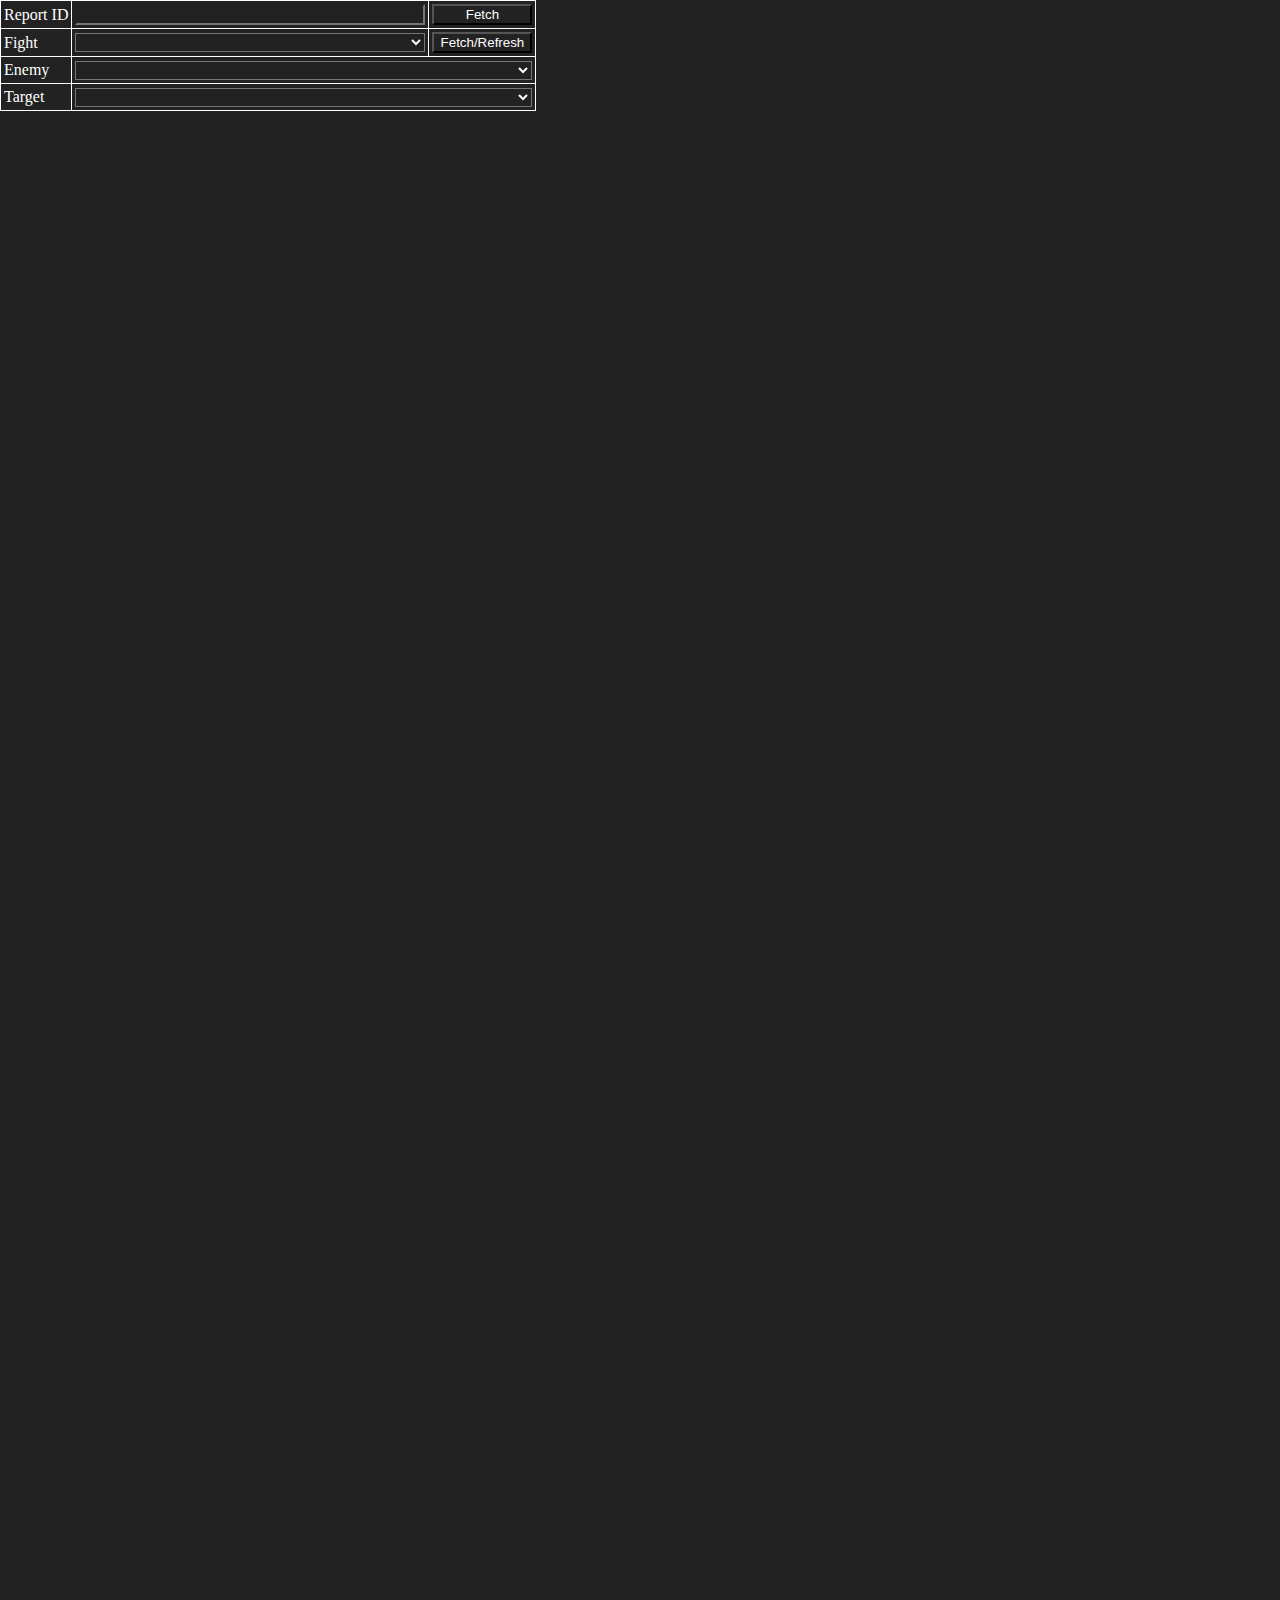
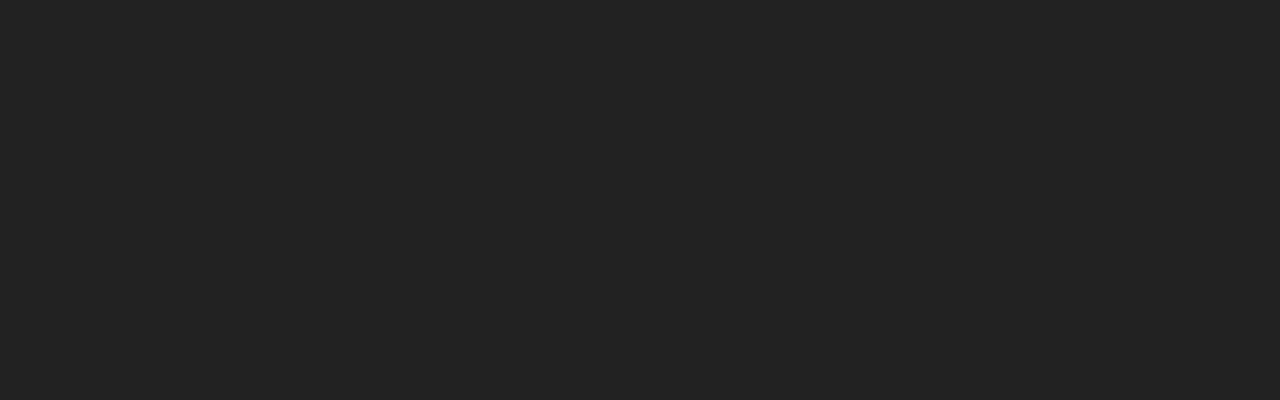
==== threat/index.html @ 92c861c5 "test threat" ====
<!DOCTYPE html>
<html>
<head>
<meta charset="UTF-8">
<script src="colors.js"></script>
<script src="spells.js"></script>
<script src="https://cdn.plot.ly/plotly-latest.min.js"></script>
<script src="threat.js"></script>
<style>
body {margin:0; min-height: 2000px}
body, #input * {background-color: #222; color: #fff}
#input :disabled {color: #555}
table {border-collapse: collapse;}
td, th {height: 20px; border: 1px solid white;padding: 3px;}
#progressBarContainer {padding: 0;}
#progressBar {height: 26px; background-color: #888; width: 0;}
#input input, #input select {min-width:350px;width:100%;box-sizing:border-box}
#input button {width:100px}
#outputContainer {display: flex; flex-wrap: wrap}
#threatTableContainer, #threatTableContainer table {margin: 20px}
input.talent {width:30px}
.colorPicker {padding:0;width:20px;height:20px;margin-right:5px}
.checkbox {margin-left: 20px}
</style>
</head>
<body onload="scroll(0,0)">
<div id="input">
<table>
<tr><td>Report ID</td><td><input type="text" id="reportSelect"></td><td><button onclick="selectReport()">Fetch</button></td></tr>
<tr><td>Fight</td><td><select id="fightSelect"></select></td><td><button onclick="selectFight()">Fetch/Refresh</button></td></tr>
<tr><td>Enemy</td><td colspan="2"><select id="enemySelect" onchange="selectEnemy()"></select></td></tr>
<tr><td>Target</td><td colspan="2"><select id="targetSelect" onchange="selectTarget()"></select></td></tr>
</table>
</div>
<div id="outputContainer">
<div id="output"></div>
<div id="threatTableContainer"></div>
</div>
</body></html>
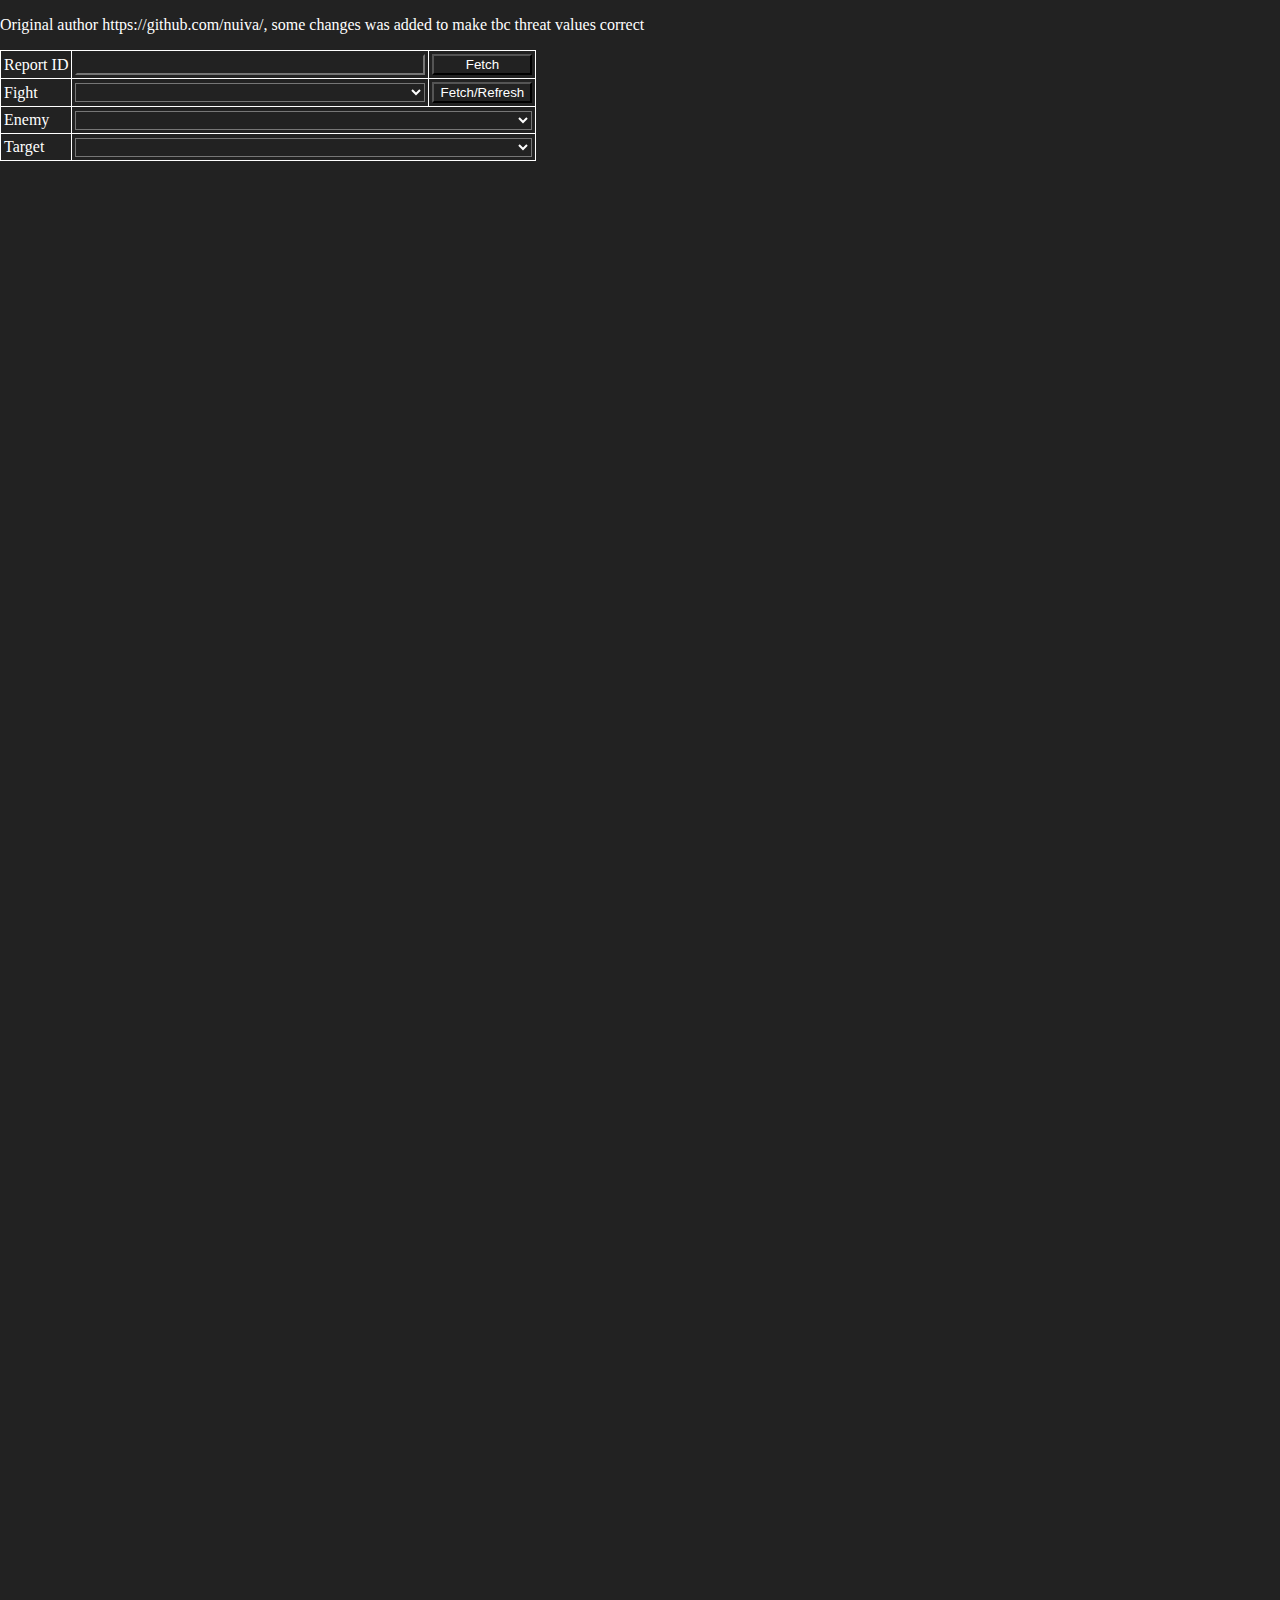
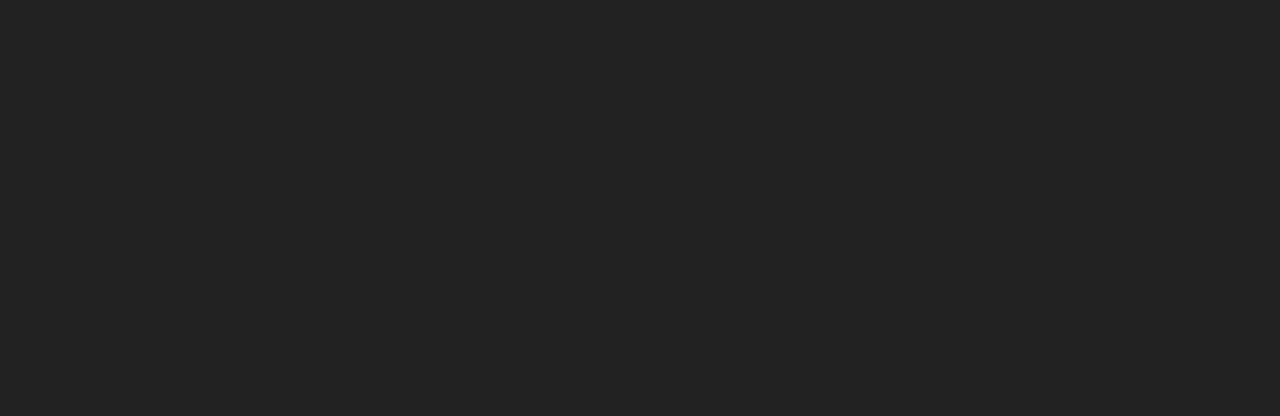
==== commit 1b4abd3c: "warrior threat updates" ====
--- a/threat/index.html
+++ b/threat/index.html
@@ -1,39 +1,49 @@
 <!DOCTYPE html>
 <html>
-<head>
-<meta charset="UTF-8">
-<script src="colors.js"></script>
-<script src="spells.js"></script>
-<script src="https://cdn.plot.ly/plotly-latest.min.js"></script>
-<script src="threat.js"></script>
-<style>
-body {margin:0; min-height: 2000px}
-body, #input * {background-color: #222; color: #fff}
-#input :disabled {color: #555}
-table {border-collapse: collapse;}
-td, th {height: 20px; border: 1px solid white;padding: 3px;}
-#progressBarContainer {padding: 0;}
-#progressBar {height: 26px; background-color: #888; width: 0;}
-#input input, #input select {min-width:350px;width:100%;box-sizing:border-box}
-#input button {width:100px}
-#outputContainer {display: flex; flex-wrap: wrap}
-#threatTableContainer, #threatTableContainer table {margin: 20px}
-input.talent {width:30px}
-.colorPicker {padding:0;width:20px;height:20px;margin-right:5px}
-.checkbox {margin-left: 20px}
-</style>
-</head>
-<body onload="scroll(0,0)">
-<div id="input">
-<table>
-<tr><td>Report ID</td><td><input type="text" id="reportSelect"></td><td><button onclick="selectReport()">Fetch</button></td></tr>
-<tr><td>Fight</td><td><select id="fightSelect"></select></td><td><button onclick="selectFight()">Fetch/Refresh</button></td></tr>
-<tr><td>Enemy</td><td colspan="2"><select id="enemySelect" onchange="selectEnemy()"></select></td></tr>
-<tr><td>Target</td><td colspan="2"><select id="targetSelect" onchange="selectTarget()"></select></td></tr>
-</table>
-</div>
-<div id="outputContainer">
-<div id="output"></div>
-<div id="threatTableContainer"></div>
-</div>
-</body></html>+	<head>
+		<meta charset="UTF-8">
+		<script src="plotly-latest.min.js"></script>
+		<script src="colors.js"></script>
+		<script src="spells.js"></script>
+		<script src="threat.js"></script>
+		<style>
+			body {margin:0; min-height: 2000px}
+			body, #input * {background-color: #222; color: #fff}
+			#input :disabled {color: #555}
+			table {border-collapse: collapse;}
+			td, th {height: 20px; border: 1px solid white;padding: 3px;}
+			#progressBarContainer {padding: 0;}
+			#progressBar {height: 26px; background-color: #888; width: 0;}
+			#input input, #input select {min-width:350px;width:100%;box-sizing:border-box}
+			#input button {width:100px}
+			#outputContainer {display: flex; flex-wrap: wrap}
+			#threatTableContainer, #threatTableContainer table {margin: 20px}
+			input.talent {width:30px}
+			.colorPicker {padding:0;width:20px;height:20px;margin-right:5px}
+			.checkbox {margin-left: 20px}
+		</style>
+	</head>
+	<body onload="scroll(0,0)">
+		<p>Original author https://github.com/nuiva/, some changes was added to make tbc threat values correct</p>
+		<div id="input">
+			<table>
+				<tr>
+					<td>Report ID</td><td><input type="text" id="reportSelect"></td><td><button onclick="selectReport()">Fetch</button></td>
+				</tr>
+				<tr>
+					<td>Fight</td><td><select id="fightSelect"></select></td><td><button onclick="selectFight()">Fetch/Refresh</button></td>
+				</tr>
+				<tr>
+					<td>Enemy</td><td colspan="2"><select id="enemySelect" onchange="selectEnemy()"></select></td>
+				</tr>
+				<tr>
+					<td>Target</td><td colspan="2"><select id="targetSelect" onchange="selectTarget()"></select></td>
+				</tr>
+			</table>
+		</div>
+		<div id="outputContainer">
+			<div id="output"></div>
+			<div id="threatTableContainer"></div>
+		</div>
+	</body>
+</html>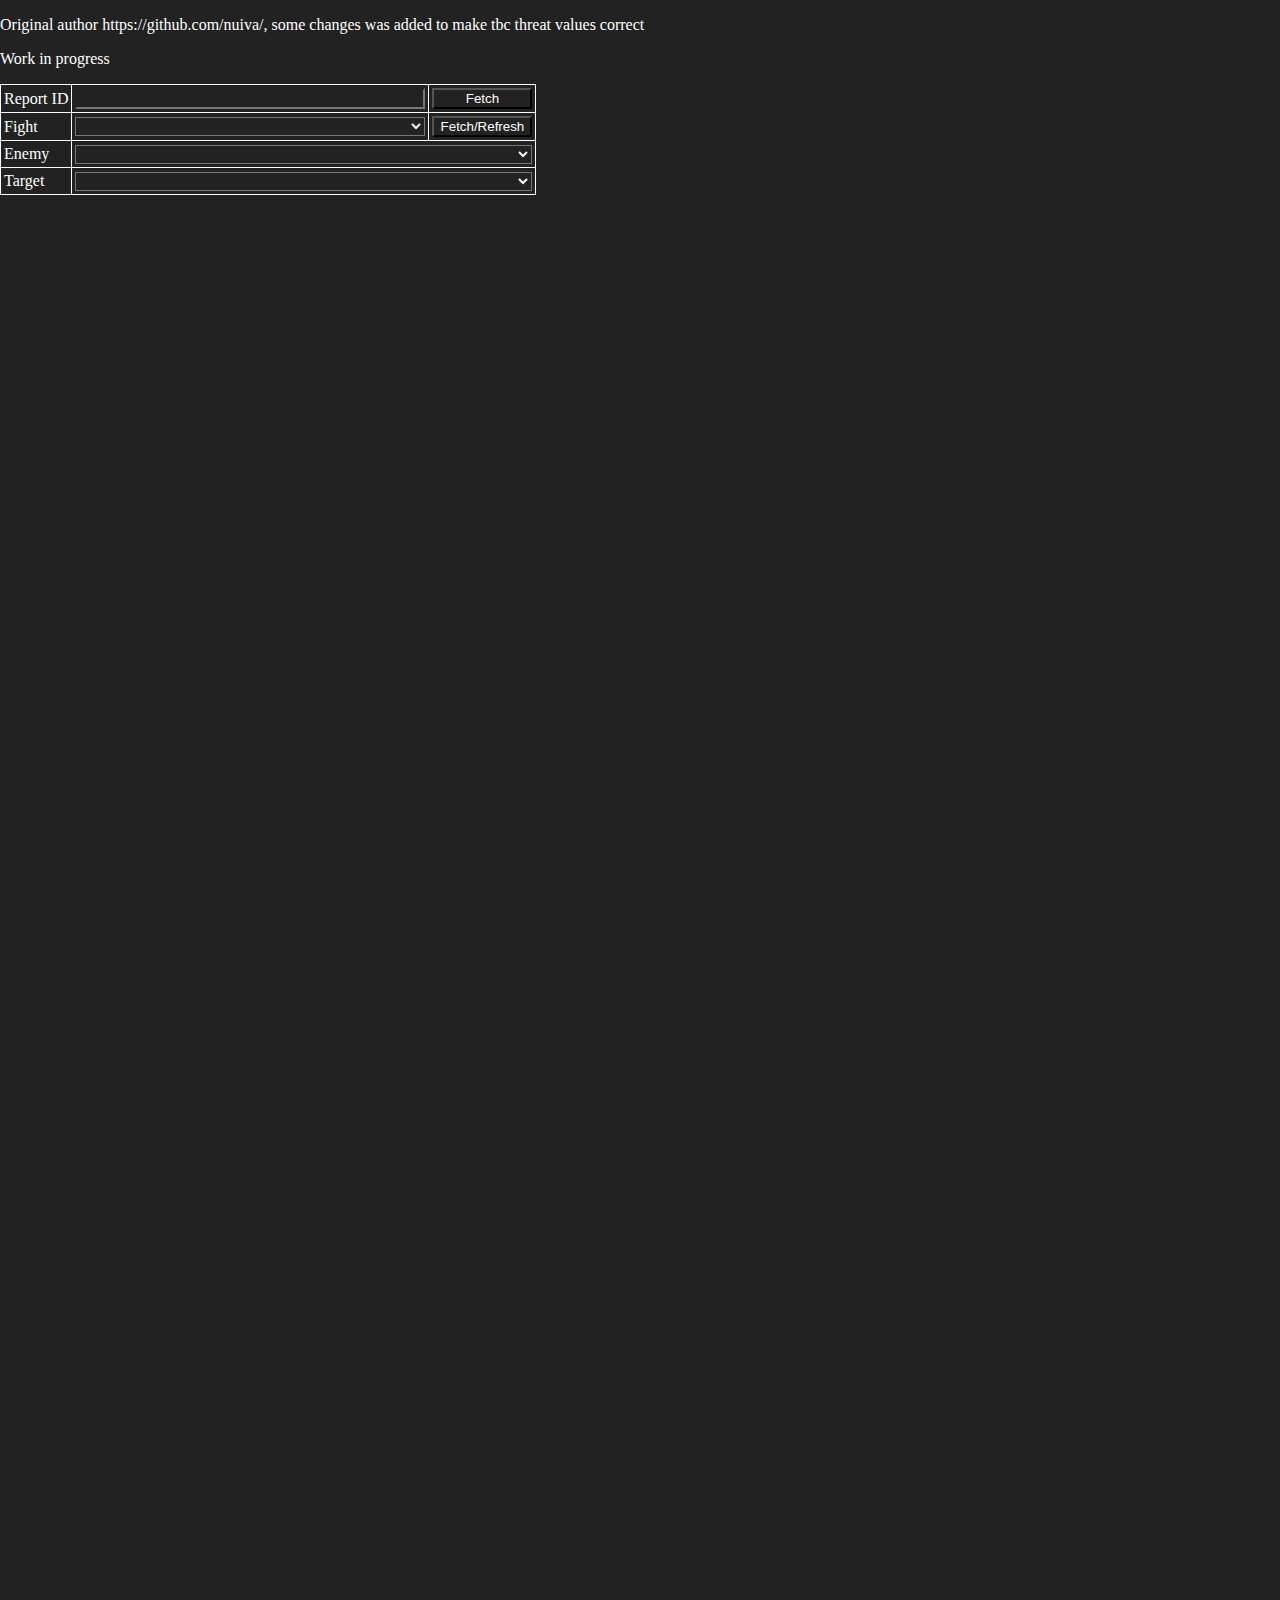
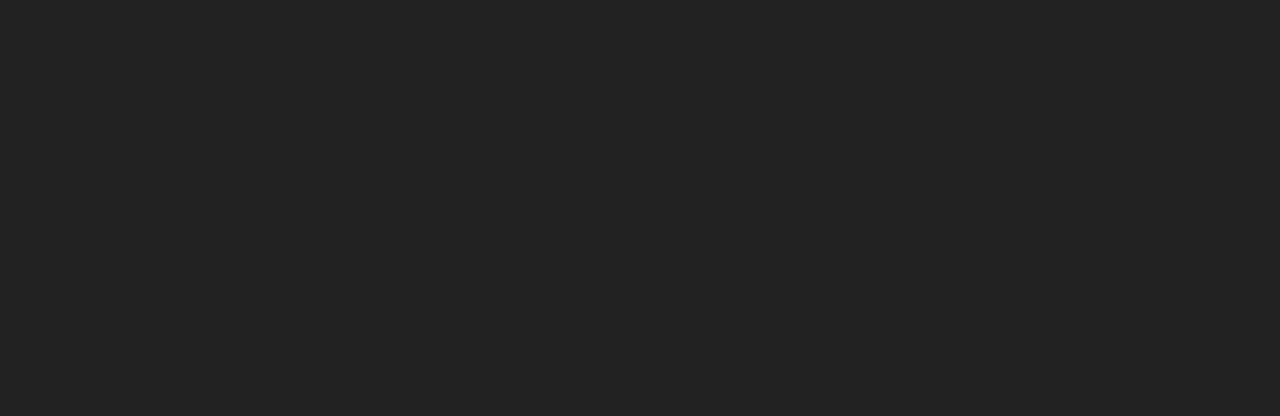
==== commit 23eac46e: "wip" ====
--- a/threat/index.html
+++ b/threat/index.html
@@ -25,6 +25,7 @@
 	</head>
 	<body onload="scroll(0,0)">
 		<p>Original author https://github.com/nuiva/, some changes was added to make tbc threat values correct</p>
+		<p>Work in progress</p>
 		<div id="input">
 			<table>
 				<tr>
